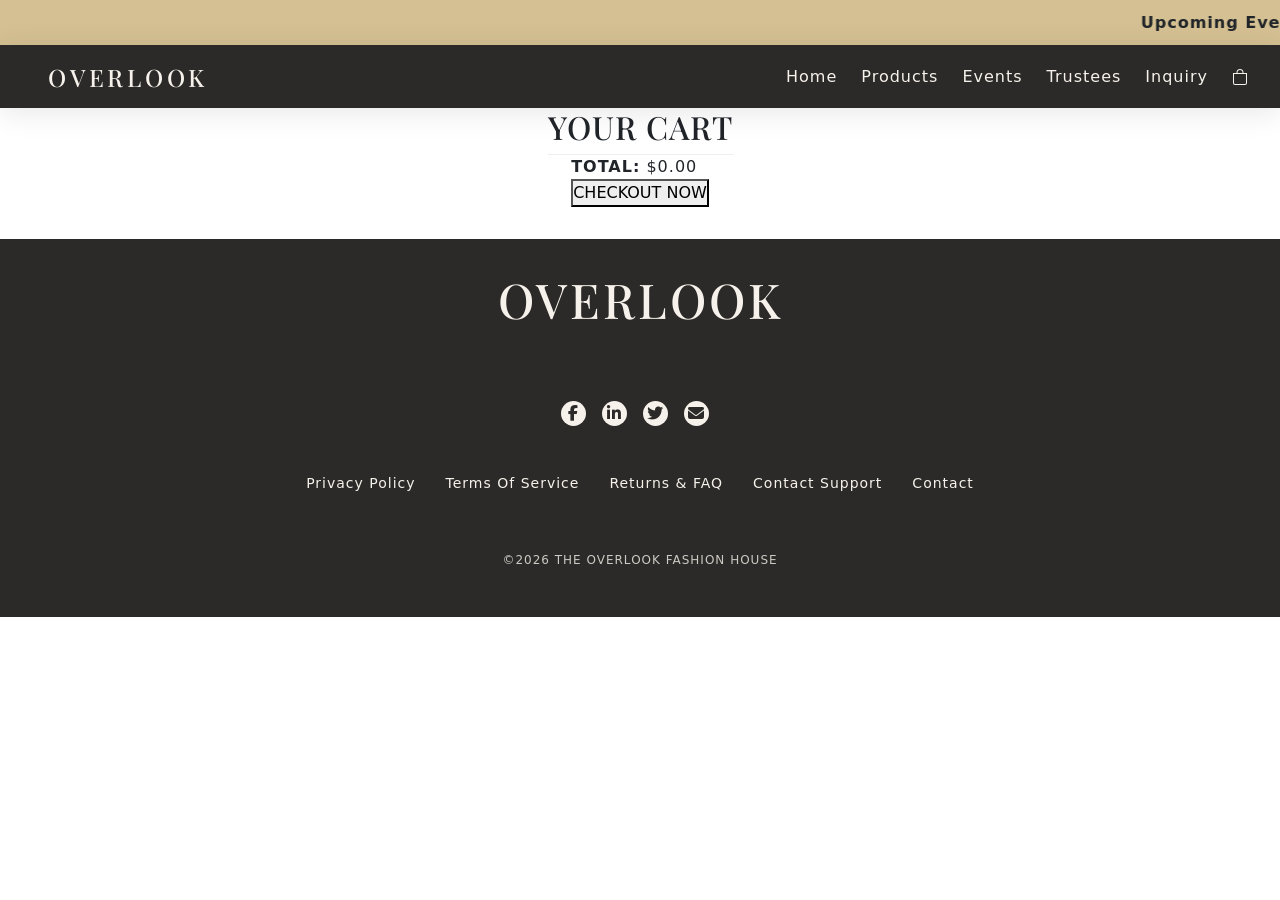
==== cart/index.html @ 7236677b "adding cart" ====
<!doctype html>
<html lang="en">
  <head>
    <meta charset="UTF-8" />
    <meta name="viewport" content="width=device-width, initial-scale=1.0" />
    <title>Document</title>
    <link rel="stylesheet" href="style.css" />
    <link
      href="https://cdn.jsdelivr.net/npm/bootstrap@5.3.8/dist/css/bootstrap.min.css"
      rel="stylesheet"
      integrity="sha384-sRIl4kxILFvY47J16cr9ZwB07vP4J8+LH7qKQnuqkuIAvNWLzeN8tE5YBujZqJLB"
      crossorigin="anonymous"
    />

    <link
      rel="stylesheet"
      href="https://cdnjs.cloudflare.com/ajax/libs/font-awesome/6.5.0/css/all.min.css"
    />
    <script type="module" src="../header.js"></script>
  </head>
  <body>
    <div class="hompage-marquee">
      <marquee scrollamount="10">
        Upcoming Event: Woven Threads - June 15 - 10pm | Contact Us For
        Appointment!
      </marquee>
    </div>
    <header-main></header-main>
    <main id="cart-drawer" class="cart">
      <div class="cart-header">
        <h2>YOUR CART</h2>
      </div>

      <div id="cart-items-list"></div>

      <div class="cart-footer">
        <div class="total-section">
          <strong>TOTAL:</strong> <span id="cart-total">$0.00</span>
        </div>
        <button class="buy-now-btn" onclick="processCheckout()">
          CHECKOUT NOW
        </button>
      </div>
    </main>
    <footer-main></footer-main>
  </body>
  <script
    src="https://cdn.jsdelivr.net/npm/bootstrap@5.3.8/dist/js/bootstrap.bundle.min.js"
    integrity="sha384-FKyoEForCGlyvwx9Hj09JcYn3nv7wiPVlz7YYwJrWVcXK/BmnVDxM+D2scQbITxI"
    crossorigin="anonymous"
  ></script>
</html>
---- cart/style.css ----
@import url("https://fonts.googleapis.com/css2?family=Montserrat:ital,wght@0,100..900;1,100..900&family=Playfair+Display:ital,wght@0,400..900;1,400..900&display=swap");
* {
  margin: 0;
  padding: 0;
  box-sizing: border-box;
}
:root {
  --primary-black: #2c2a28;
  --soft-grey: #f4f4f4;
  --border-color: #e0e0e0;
}

body {
  font-family: "Montserrat", sans-serif;
  font-optical-sizing: auto;
  background-color: #f6f1eb;
  color: #2c2a28;
  letter-spacing: 1px;
  overflow-x: hidden;
}

header-main {
  position: sticky;
  top: 0;
  z-index: 10000;
}

h1,
h2,
h3 {
  font-family: "Playfair Display", serif;
  font-weight: 700;
  font-style: normal;
  letter-spacing: 1px;
  font-weight: bold;
  color: #2c2a28;
}

.hompage-marquee {
  font-weight: 600;
  display: flex;
  align-items: center;
  justify-content: center;
  width: 100vw;
  height: 5vh;
  background-color: #d4c092;
}
.cart {
  display: flex;
  align-items: center;
  flex-direction: column;
}
.cart-header {
  display: flex;
  justify-content: space-between;
  align-items: center;
  border-bottom: 1px solid #eee;
}
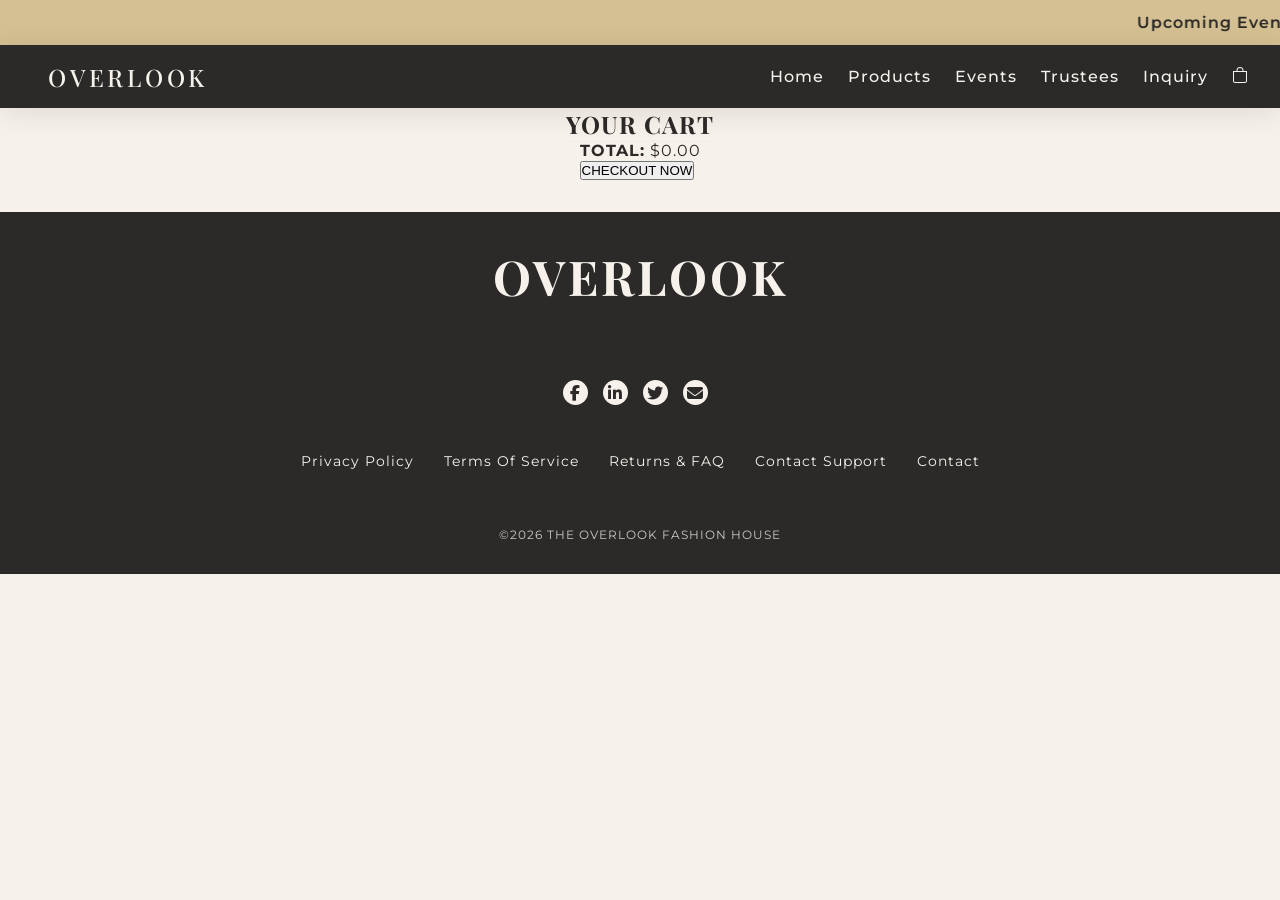
==== commit 106d1707: "adding cart -removed boostrap" ====
--- a/cart/index.html
+++ b/cart/index.html
@@ -3,14 +3,8 @@
   <head>
     <meta charset="UTF-8" />
     <meta name="viewport" content="width=device-width, initial-scale=1.0" />
-    <title>Document</title>
+    <title>Checkout</title>
     <link rel="stylesheet" href="style.css" />
-    <link
-      href="https://cdn.jsdelivr.net/npm/bootstrap@5.3.8/dist/css/bootstrap.min.css"
-      rel="stylesheet"
-      integrity="sha384-sRIl4kxILFvY47J16cr9ZwB07vP4J8+LH7qKQnuqkuIAvNWLzeN8tE5YBujZqJLB"
-      crossorigin="anonymous"
-    />
 
     <link
       rel="stylesheet"
@@ -44,9 +38,4 @@
     </main>
     <footer-main></footer-main>
   </body>
-  <script
-    src="https://cdn.jsdelivr.net/npm/bootstrap@5.3.8/dist/js/bootstrap.bundle.min.js"
-    integrity="sha384-FKyoEForCGlyvwx9Hj09JcYn3nv7wiPVlz7YYwJrWVcXK/BmnVDxM+D2scQbITxI"
-    crossorigin="anonymous"
-  ></script>
 </html>
